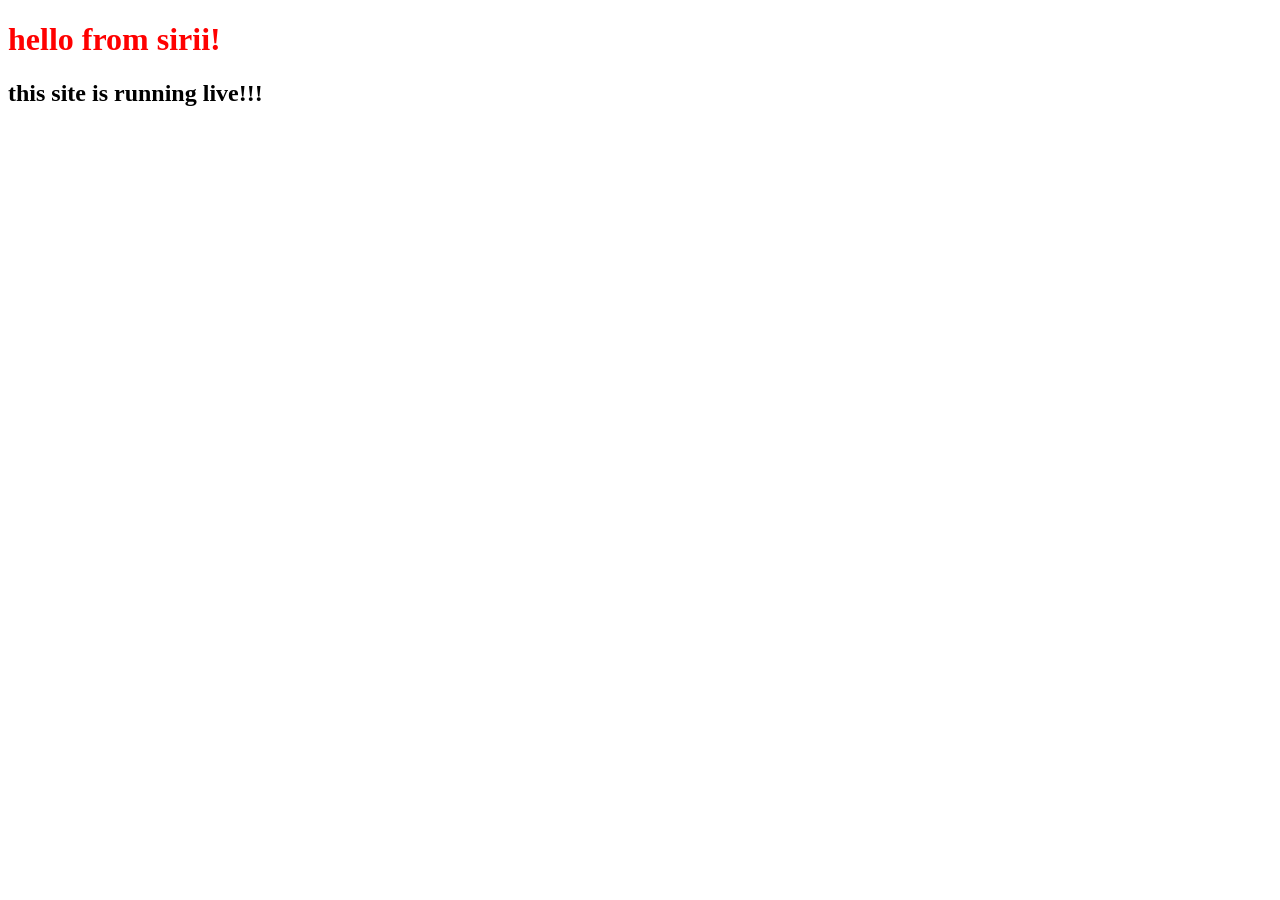
==== src/main/resources/static/index.html @ 0b8ec66f "after live" ====
<!DOCTYPE html>
<html lang="en">
<head>
    <meta charset="UTF-8">
    <meta name="viewport" content="width=device-width, initial-scale=1.0">
    <title>Document</title>
    <link rel="stylesheet" href="index.css">
</head>
<body>
    <h1>hello from sirii!</h1>
    <h2>this site is running live!!!</h2>
    <script src="index.js"></script>
</body>
</html>
---- src/main/resources/static/index.css ----
h1{
    color:red;
}
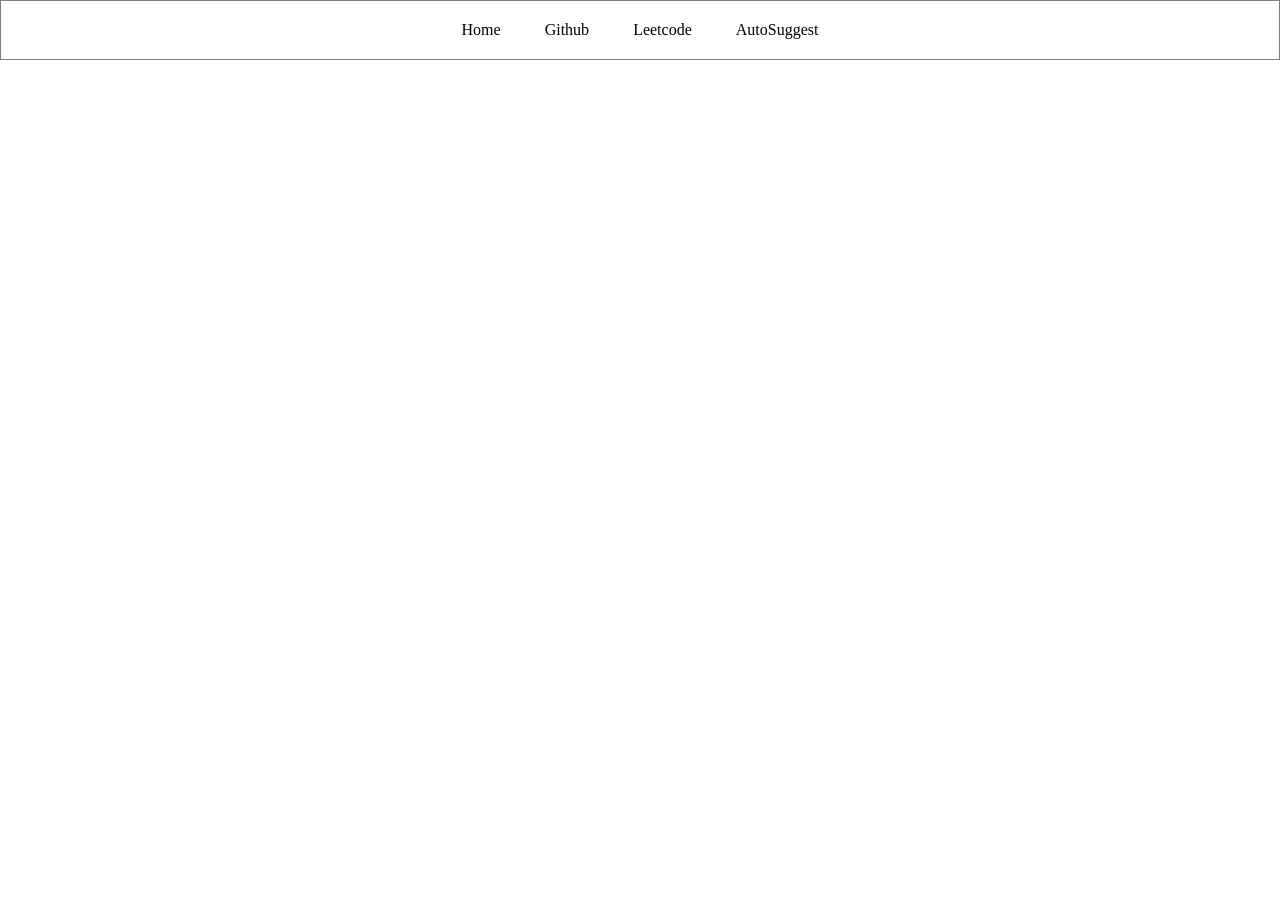
==== commit 3b0ba4e6: "adding navbar" ====
--- a/src/main/resources/static/index.html
+++ b/src/main/resources/static/index.html
@@ -7,8 +7,14 @@
     <link rel="stylesheet" href="index.css">
 </head>
 <body>
-    <h1>hello from sirii!</h1>
-    <h2>this site is running live!!!</h2>
+    <!-- <h1>hello from sirii!</h1> -->
+    <!-- <h2>this site is running live!!!</h2> -->
+     <div class="navbar">
+        <a href="">Home</a>
+        <a href="https://github.com/">Github</a>
+        <a href="">Leetcode</a>
+        <a href="">AutoSuggest</a>
+     </div>
     <script src="index.js"></script>
 </body>
 </html>
--- a/src/main/resources/static/index.css
+++ b/src/main/resources/static/index.css
@@ -1,3 +1,21 @@
+body{
+    margin: 0px;
+}
+
 h1{
     color:red;
+}
+
+.navbar{
+    border-style: solid;
+    border-width: 1px;
+    border-color: gray;
+    padding: 20px;
+    text-align: center;
+}
+
+.navbar a{
+    padding: 20px;
+    text-decoration: none;
+    color: black;
 }
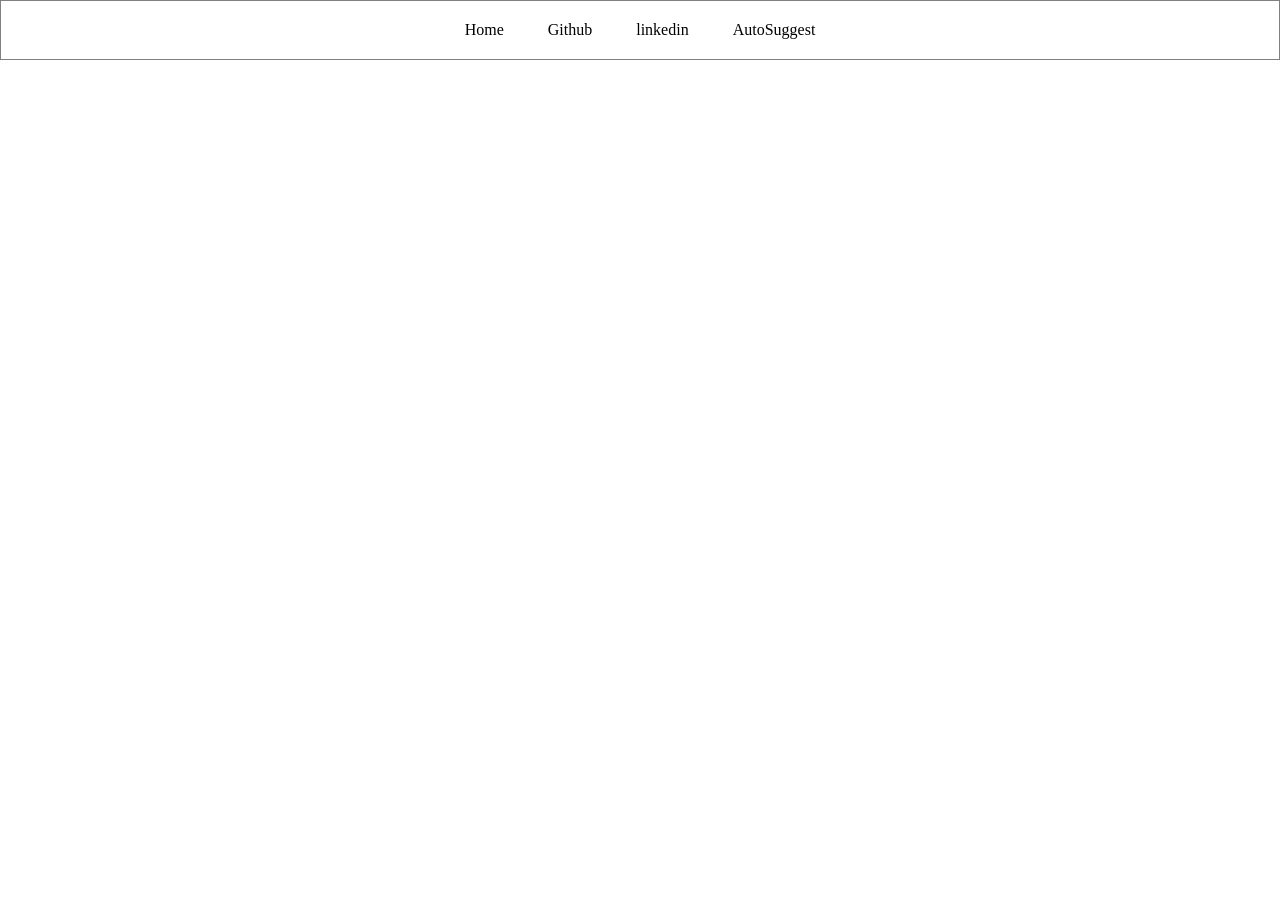
==== commit 037ab1c2: "end of day1" ====
--- a/src/main/resources/static/index.html
+++ b/src/main/resources/static/index.html
@@ -12,8 +12,8 @@
      <div class="navbar">
         <a href="">Home</a>
         <a href="https://github.com/">Github</a>
-        <a href="">Leetcode</a>
-        <a href="">AutoSuggest</a>
+        <a href="https://www.linkedin.com/in/sirivalli-avutu-045475374/">linkedin</a>
+        <a href="https://autosuggest-spring-v7r1.onrender.com/">AutoSuggest</a>
      </div>
     <script src="index.js"></script>
 </body>
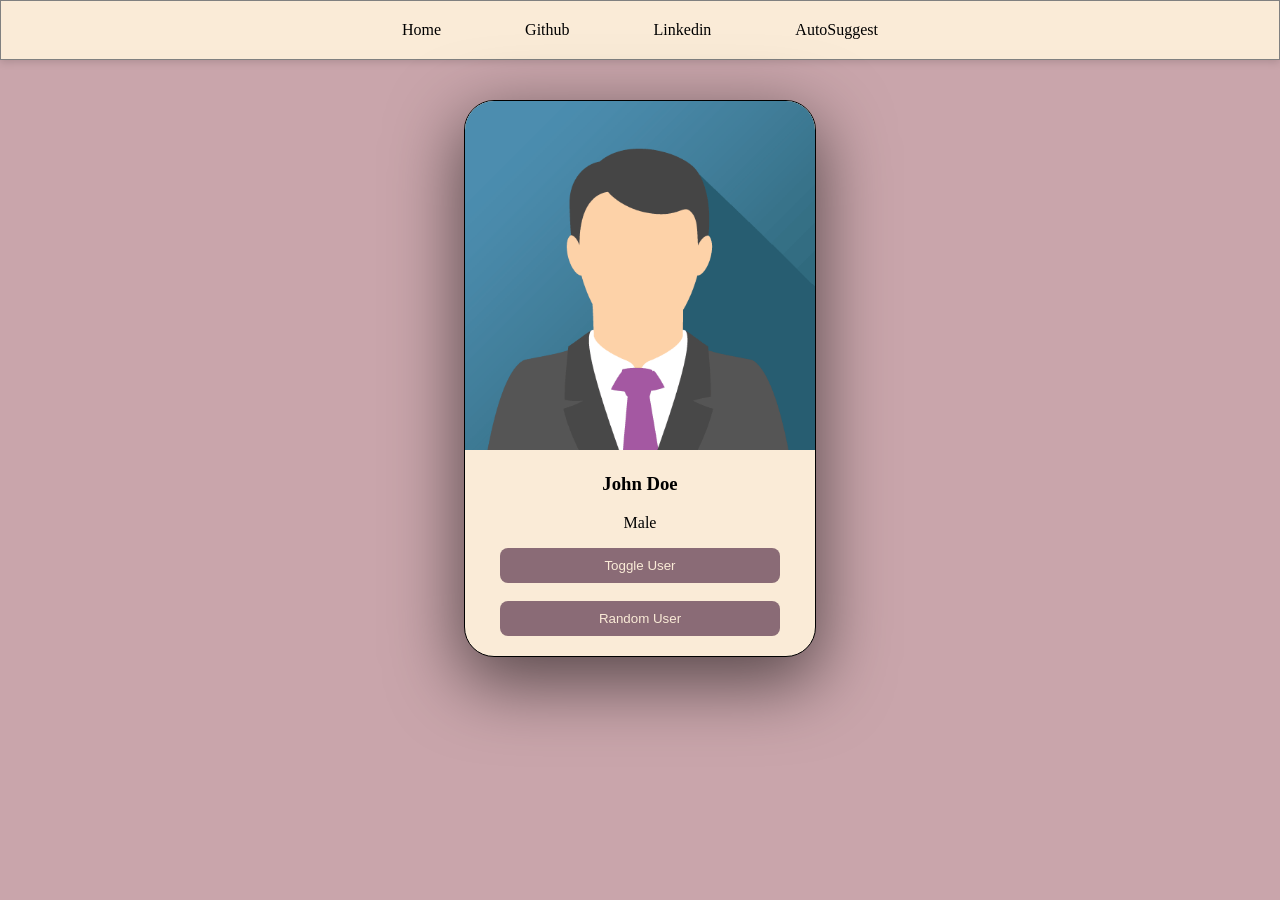
==== commit 49540fef: "after card exercise" ====
--- a/src/main/resources/static/index.html
+++ b/src/main/resources/static/index.html
@@ -12,8 +12,17 @@
      <div class="navbar">
         <a href="">Home</a>
         <a href="https://github.com/">Github</a>
-        <a href="https://www.linkedin.com/in/sirivalli-avutu-045475374/">linkedin</a>
+        <a href="https://www.linkedin.com/in/sirivalli-avutu-045475374/">Linkedin</a>
         <a href="https://autosuggest-spring-v7r1.onrender.com/">AutoSuggest</a>
+     </div>
+     <div class="card">
+        <img src="john.png" alt="image not found">
+        <h3 id="user-name">John Doe</h3>
+        <p>Male</p>
+        <button>Toggle User</button>
+        <br>
+        <br>
+        <button>Random User</button>
      </div>
     <script src="index.js"></script>
 </body>
--- a/src/main/resources/static/index.css
+++ b/src/main/resources/static/index.css
@@ -1,5 +1,6 @@
 body{
     margin: 0px;
+    background-color: rgb(201, 165, 171);
 }
 
 h1{
@@ -12,10 +13,54 @@
     border-color: gray;
     padding: 20px;
     text-align: center;
+    background-color: antiquewhite;
+    box-shadow: rgba(0, 0, 0, 0.15) 0px 2px 8px;
 }
 
 .navbar a{
+    size: 40px;
     padding: 20px;
+    padding-right: 40px;
+    padding-left: 40px;
     text-decoration: none;
     color: black;
+}
+
+.navbar a:hover{
+    color: antiquewhite;
+    background-color: rgb(138, 107, 118);
+}
+
+.card{
+    border: 1px solid black;
+    width: 350px;
+    border-radius: 30px;
+    text-align: center;
+    margin-top: 40px;
+    overflow: hidden;
+    margin-left: auto;
+    margin-right: auto;
+    padding-bottom: 20px;
+    background-color: antiquewhite;
+    box-shadow: rgba(0, 0, 0, 0.56) 0px 22px 70px 4px;
+}
+
+.card img{
+    /* width: 300px; */
+    width: 100%;
+}
+
+.card button{
+    color: antiquewhite;
+    border-style: none;
+    padding: 10px;
+    width: 80%;
+    border-radius: 8px;
+    background-color: rgb(138, 107, 118);
+}
+
+.card button:hover{
+    color: black;
+    background-color: rgb(184, 153, 163);
+    cursor: pointer;
 }
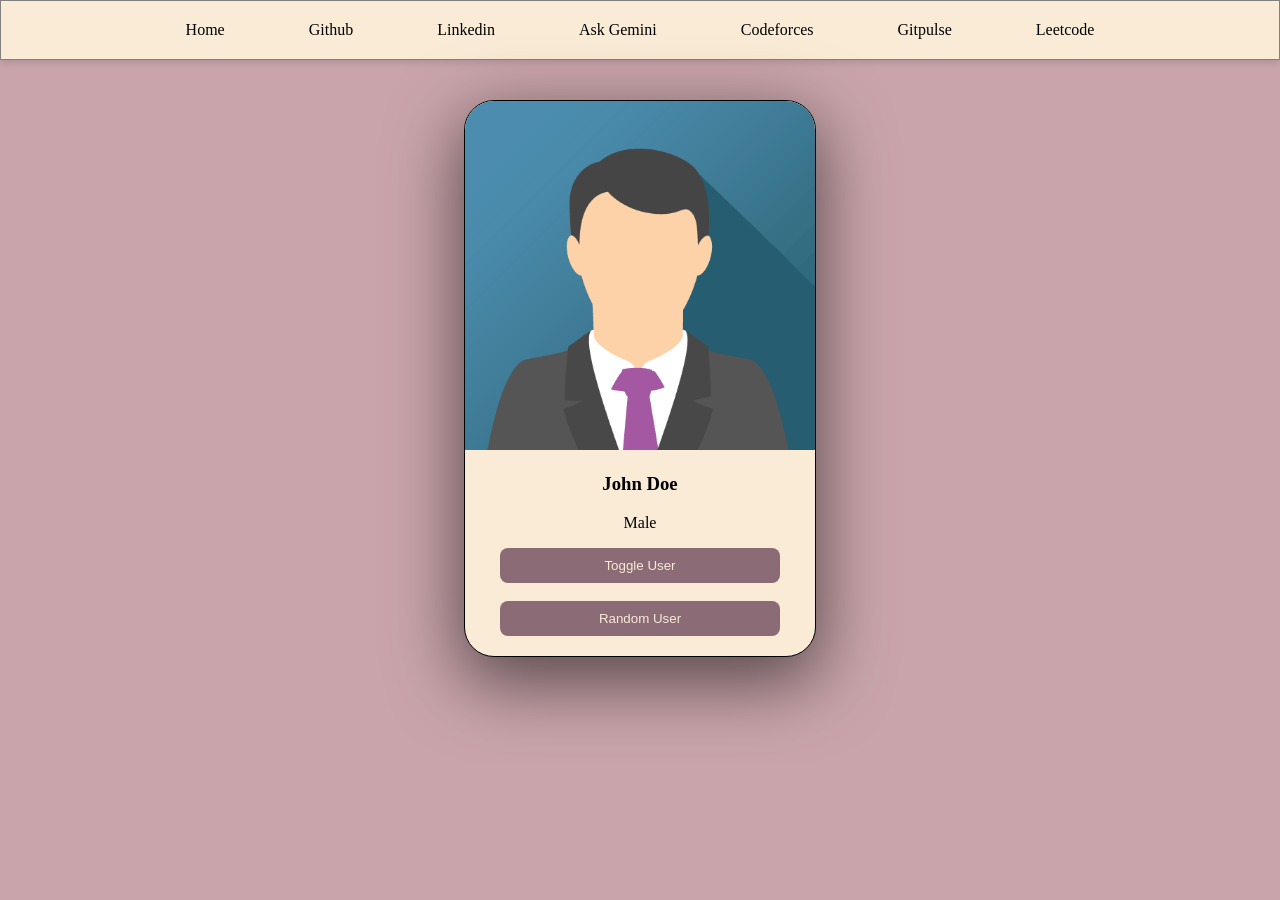
==== commit 97acd756: "after adding more to navbar" ====
--- a/src/main/resources/static/index.html
+++ b/src/main/resources/static/index.html
@@ -11,18 +11,22 @@
     <!-- <h2>this site is running live!!!</h2> -->
      <div class="navbar">
         <a href="">Home</a>
-        <a href="https://github.com/">Github</a>
-        <a href="https://www.linkedin.com/in/sirivalli-avutu-045475374/">Linkedin</a>
-        <a href="https://autosuggest-spring-v7r1.onrender.com/">AutoSuggest</a>
+        <a href="https://github.com/" target="_blank">Github</a>
+        <a href="https://www.linkedin.com/in/sirivalli-avutu-045475374/" target="_blank">Linkedin</a>
+        <a href="ask-gemini.html" target="_blank">Ask Gemini</a>
+        <a href="codeforces-stats.html" target="_blank">Codeforces</a>
+        <a href="gitpulse.html" target="_blank">Gitpulse</a>
+        <a href="leetcode-stats.html" target="_blank">Leetcode</a>
      </div>
      <div class="card">
-        <img src="john.png" alt="image not found">
+        <img id="user-image" src="john.png" alt="image not found">
         <h3 id="user-name">John Doe</h3>
-        <p>Male</p>
-        <button>Toggle User</button>
+        <p id="user-gender">Male</p>
+
+        <button onclick="toggleUser()">Toggle User</button>
         <br>
         <br>
-        <button>Random User</button>
+        <button onclick="randomUser()">Random User</button>
      </div>
     <script src="index.js"></script>
 </body>
--- a/src/main/resources/static/index.css
+++ b/src/main/resources/static/index.css
@@ -18,7 +18,6 @@
 }
 
 .navbar a{
-    size: 40px;
     padding: 20px;
     padding-right: 40px;
     padding-left: 40px;
@@ -28,7 +27,7 @@
 
 .navbar a:hover{
     color: antiquewhite;
-    background-color: rgb(138, 107, 118);
+    background-color: rgb(147, 126, 132);
 }
 
 .card{
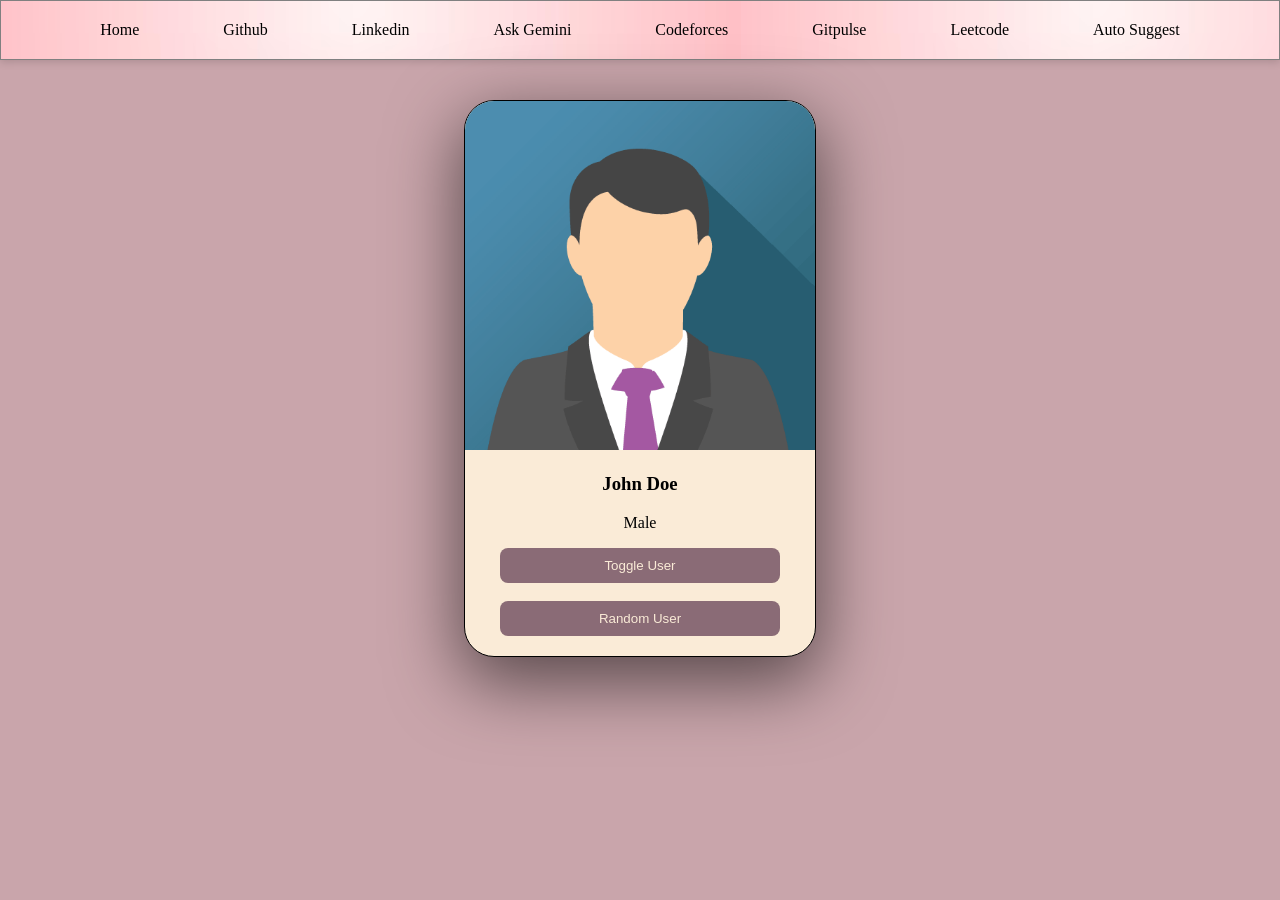
==== commit 28fe0dd4: "almost after autosuggest" ====
--- a/src/main/resources/static/index.html
+++ b/src/main/resources/static/index.html
@@ -17,6 +17,7 @@
         <a href="codeforces-stats.html" target="_blank">Codeforces</a>
         <a href="gitpulse.html" target="_blank">Gitpulse</a>
         <a href="leetcode-stats.html" target="_blank">Leetcode</a>
+        <a href="autosuggest.html">Auto Suggest</a>
      </div>
      <div class="card">
         <img id="user-image" src="john.png" alt="image not found">
--- a/src/main/resources/static/index.css
+++ b/src/main/resources/static/index.css
@@ -13,7 +13,8 @@
     border-color: gray;
     padding: 20px;
     text-align: center;
-    background-color: antiquewhite;
+    background-image: url(pinkgrad.png);
+    /* background-color: antiquewhite; */
     box-shadow: rgba(0, 0, 0, 0.15) 0px 2px 8px;
 }
 
